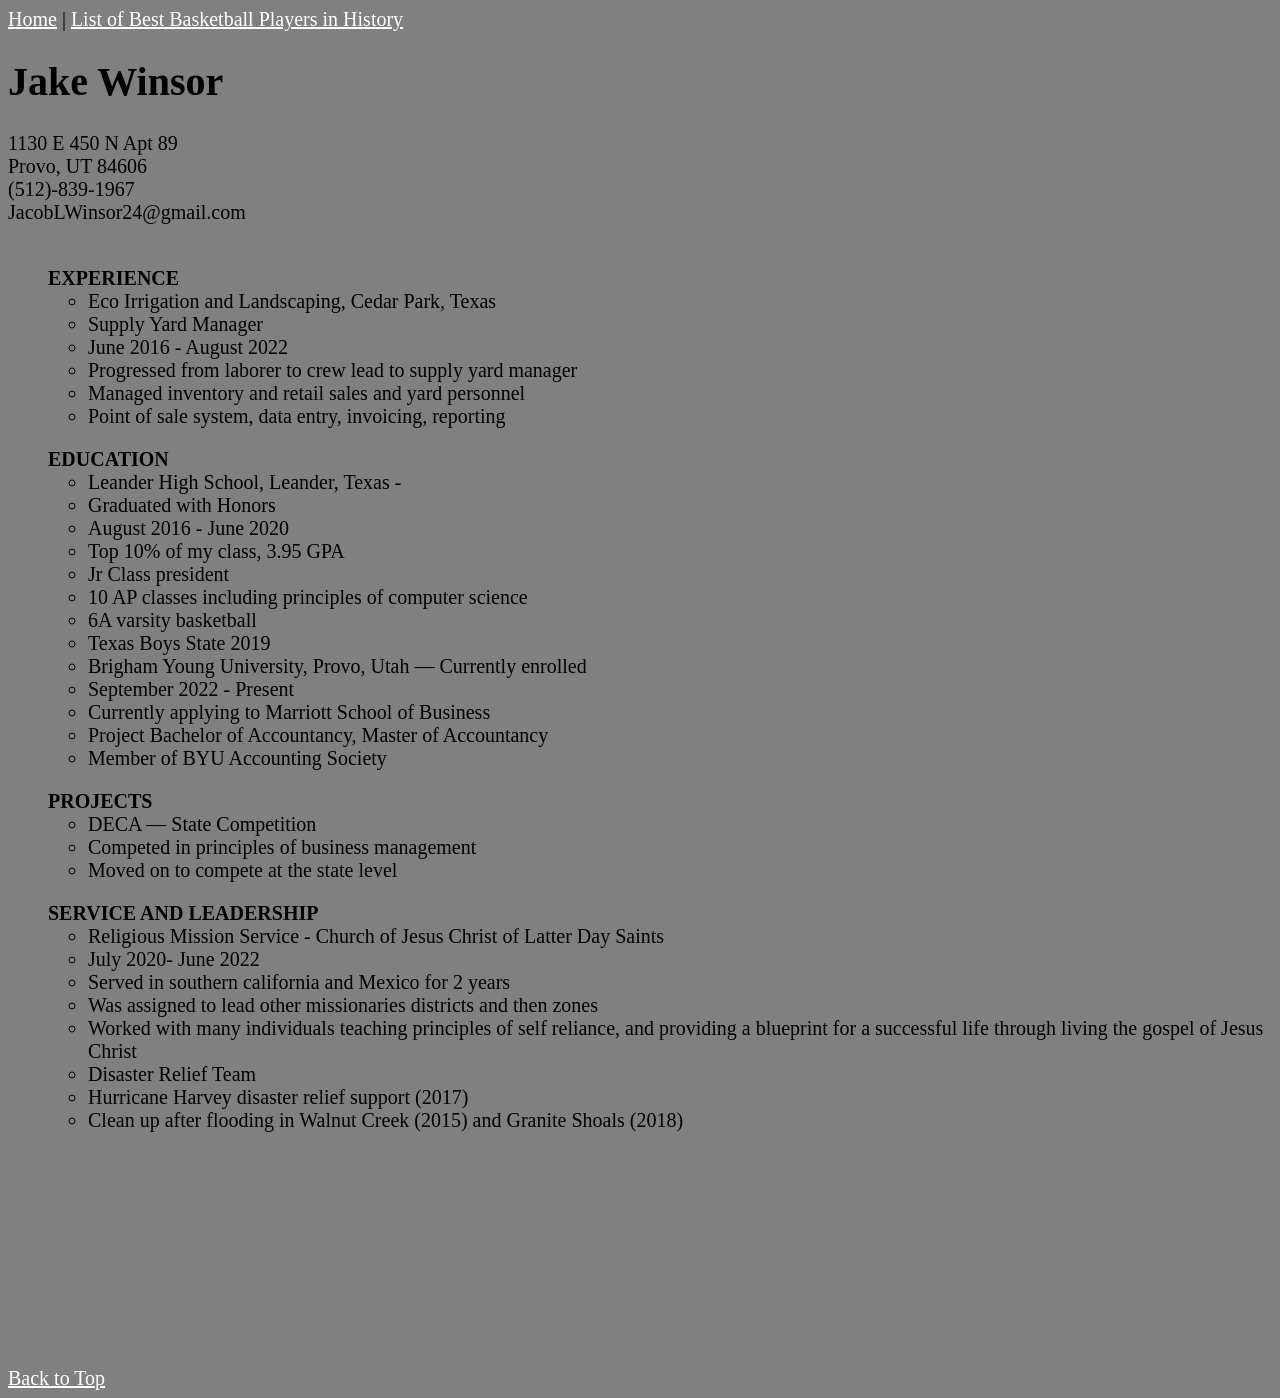
==== html/Resume.html @ f3354542 "Add files via upload" ====
<!DOCTYPE html>
<html lang="en">
<head>
    <meta charset="UTF-8">
    <meta http-equiv="X-UA-Compatible" content="IE=edge">
    <meta name="viewport" content="width=device-width, initial-scale=1.0">
    <title>My Resume</title>
    <link rel="stylesheet" href = "../Styles.css">
</head>
<body>
    <a href = "../Home Page.html">Home</a> | <a href = "Best Basketball Players.html">List of Best Basketball Players in History</a>
    <h1>Jake Winsor</h1>
1130 E 450 N Apt 89 <br>
Provo, UT 84606 <br>
(512)-839-1967 <br>
JacobLWinsor24@gmail.com <br>
<br>
<ol class = "bold">EXPERIENCE 
    <ul>
        <li>Eco Irrigation and Landscaping, Cedar Park, Texas </li>
        <li>Supply Yard Manager</li>
        <li>June 2016 - August 2022</li>
        <li>Progressed from laborer to crew lead to supply yard manager</li>
        <li>Managed inventory and retail sales and yard personnel </li>
        <li>Point of sale system, data entry, invoicing, reporting</li>
    </ul>
</ol>
<ol class = "bold"> EDUCATION
    <ul>
        <li>Leander High School, Leander, Texas -</li>
        <li>Graduated with Honors</li>
        <li>August 2016 - June 2020</li>
        <li>Top 10% of my class, 3.95 GPA </li>
        <li>Jr Class president</li>
        <li>10 AP classes including principles of computer science</li>
        <li>6A varsity basketball</li>
        <li>Texas Boys State 2019</li>
        <li>Brigham Young University, Provo, Utah — Currently enrolled</li>
        <li>September 2022 - Present</li>
        <li>Currently applying to Marriott School of Business </li>
        <li>Project Bachelor of Accountancy, Master of Accountancy</li>
        <li>Member of BYU Accounting Society</li>
    </ul>
</ol>
<ol class = "bold">PROJECTS
    <ul>
        <li>DECA — State Competition</li>
        <li>Competed in principles of business management</li>
        <li>Moved on to compete at the state level </li>
    </ul>
</ol>
<ol class = "bold">SERVICE AND LEADERSHIP
    <ul>
        <li>Religious Mission Service - Church of Jesus Christ of Latter Day Saints</li>
        <li>July 2020- June 2022</li>
        <li>Served in southern california and Mexico for 2 years</li>
        <li>Was assigned to lead other missionaries districts and then zones</li>
        <li>Worked with many individuals teaching principles of self reliance, and providing a blueprint for a successful life through living the gospel of Jesus Christ</li>
        <li>Disaster Relief Team</li>
        <li>Hurricane Harvey disaster relief support (2017)</li>
        <li>Clean up after flooding in Walnut Creek (2015) and Granite Shoals (2018)</li>
    </ul>
</ol>

<p>&nbsp;</p>
        <p>&nbsp;</p>
        <p>&nbsp;</p>
        <p>&nbsp;</p>
        <p>&nbsp;</p>
        <a href = "#Top">Back to Top</a>

</body>
</html>
---- Styles.css ----
body{
    font-family: 'Times New Roman', Times, serif, Helvetica, sans-serif;
    font-size: 20px;
    color: black;
    background-color: grey;
}

li {
    font-style: inherit;
    font-weight: normal; 
}

a {
    color: white;
}
.bold {
    font-weight: bold;
}

.justify {text-align: justify;}.homebg {
    background-image: url('images/background.jpg');
    color: white

}
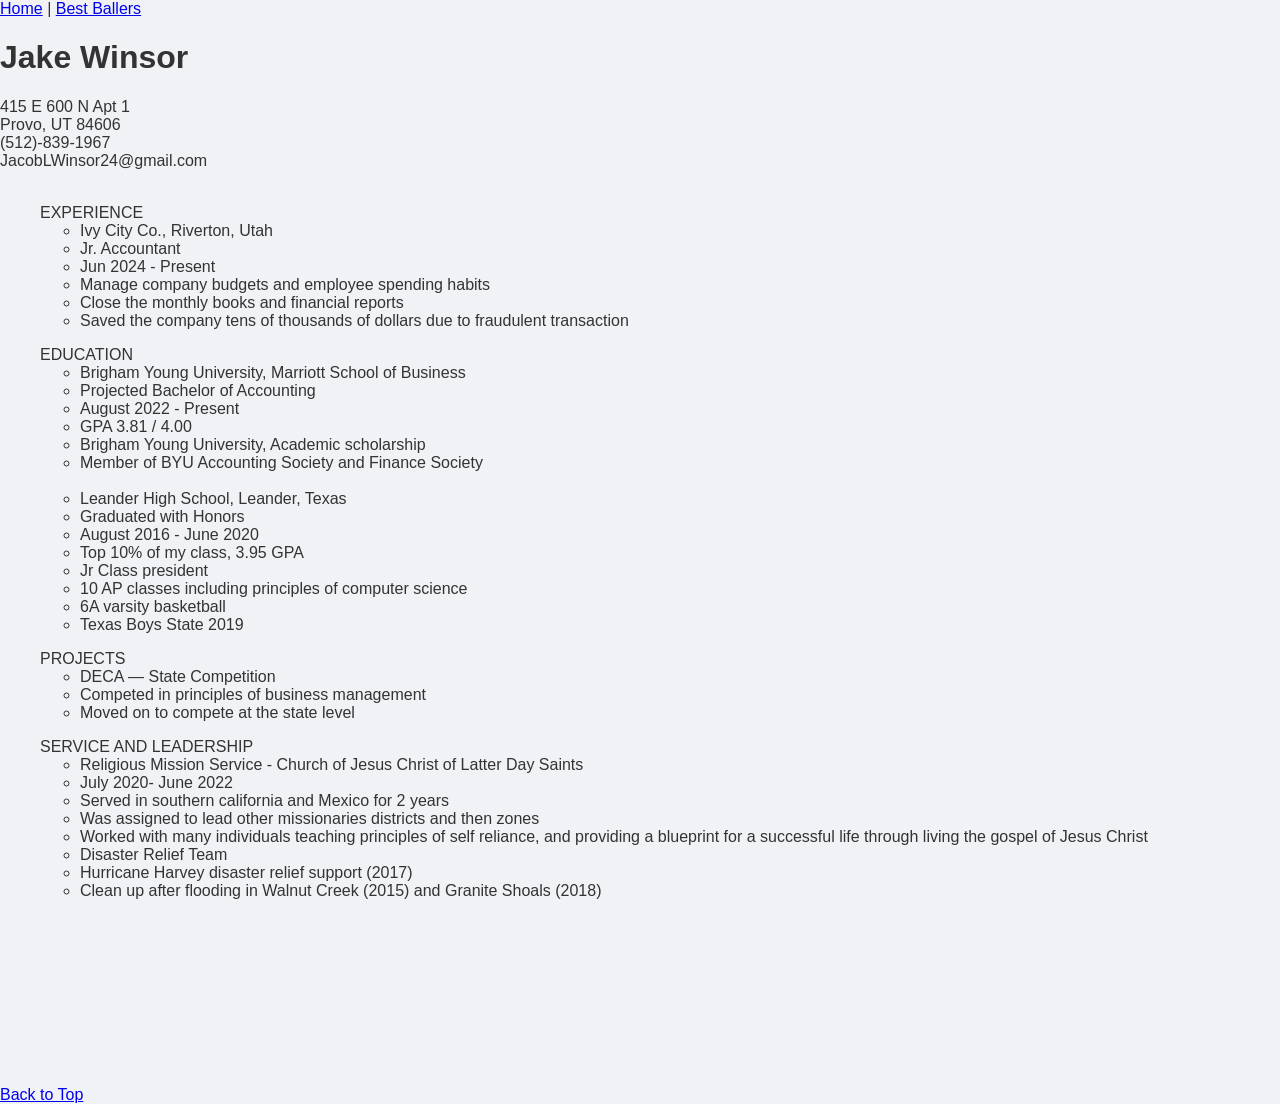
==== commit 57c12854: "Add files via upload" ====
--- a/html/Resume.html
+++ b/html/Resume.html
@@ -5,29 +5,36 @@
     <meta http-equiv="X-UA-Compatible" content="IE=edge">
     <meta name="viewport" content="width=device-width, initial-scale=1.0">
     <title>My Resume</title>
-    <link rel="stylesheet" href = "../Styles.css">
+    <link rel="stylesheet" href = "../Css/Styles.css">
 </head>
 <body>
-    <a href = "../Home Page.html">Home</a> | <a href = "Best Basketball Players.html">List of Best Basketball Players in History</a>
+    <a href = "../Jake's Website.html">Home</a> | <a href = "Best Basketball Players.html">Best Ballers</a>
     <h1>Jake Winsor</h1>
-1130 E 450 N Apt 89 <br>
+415 E 600 N Apt 1 <br>
 Provo, UT 84606 <br>
 (512)-839-1967 <br>
 JacobLWinsor24@gmail.com <br>
 <br>
 <ol class = "bold">EXPERIENCE 
     <ul>
-        <li>Eco Irrigation and Landscaping, Cedar Park, Texas </li>
-        <li>Supply Yard Manager</li>
-        <li>June 2016 - August 2022</li>
-        <li>Progressed from laborer to crew lead to supply yard manager</li>
-        <li>Managed inventory and retail sales and yard personnel </li>
-        <li>Point of sale system, data entry, invoicing, reporting</li>
+        <li class = "bold">Ivy City Co., Riverton, Utah </li>
+        <li>Jr. Accountant</li>
+        <li>Jun 2024 - Present</li>
+        <li>Manage company budgets and employee spending habits</li>
+        <li>Close the monthly books and financial reports</li>
+        <li>Saved the company tens of  thousands of dollars due to fraudulent transaction</li>
     </ul>
 </ol>
 <ol class = "bold"> EDUCATION
     <ul>
-        <li>Leander High School, Leander, Texas -</li>
+        <li class = "bold">Brigham Young University, Marriott School of Business</li>
+        <li>Projected Bachelor of Accounting </li>
+        <li>August 2022 - Present</li>
+        <li>GPA 3.81 / 4.00</li>
+        <li>Brigham Young University, Academic scholarship</li>
+        <li>Member of BYU Accounting Society and Finance Society</li>
+<br>
+        <li class = "bold">Leander High School, Leander, Texas </li>
         <li>Graduated with Honors</li>
         <li>August 2016 - June 2020</li>
         <li>Top 10% of my class, 3.95 GPA </li>
@@ -35,11 +42,6 @@
         <li>10 AP classes including principles of computer science</li>
         <li>6A varsity basketball</li>
         <li>Texas Boys State 2019</li>
-        <li>Brigham Young University, Provo, Utah — Currently enrolled</li>
-        <li>September 2022 - Present</li>
-        <li>Currently applying to Marriott School of Business </li>
-        <li>Project Bachelor of Accountancy, Master of Accountancy</li>
-        <li>Member of BYU Accounting Society</li>
     </ul>
 </ol>
 <ol class = "bold">PROJECTS
--- a/Css/Styles.css
+++ b/Css/Styles.css
@@ -0,0 +1,54 @@
+body {
+    font-family: 'Arial', sans-serif;
+    background-color: #f0f2f5;
+    color: #333;
+    margin: 0;
+    padding: 0;
+}
+
+header {
+    background-color: #007BFF;
+    color: white;
+    padding: 15px 0;
+    text-align: center;
+    font-size: 1.5em;
+    font-weight: bold;
+}
+
+nav {
+    display: flex;
+    justify-content: center;
+    background-color: #0056b3;
+    padding: 10px 0;
+}
+
+nav a {
+    color: white;
+    text-decoration: none;
+    margin: 0 15px;
+    font-size: 1.1em;
+    font-weight: bold;
+}
+
+nav a:hover {
+    text-decoration: underline;
+}
+
+main {
+    padding: 20px;
+    text-align: center;
+}
+
+footer {
+    background-color: #007BFF;
+    color: white;
+    text-align: center;
+    padding: 10px 0;
+    margin-top: 20px;
+}
+
+.highlight {
+    font-size: 1.25em;
+    font-weight: bold;
+    color: #0056b3;
+}
